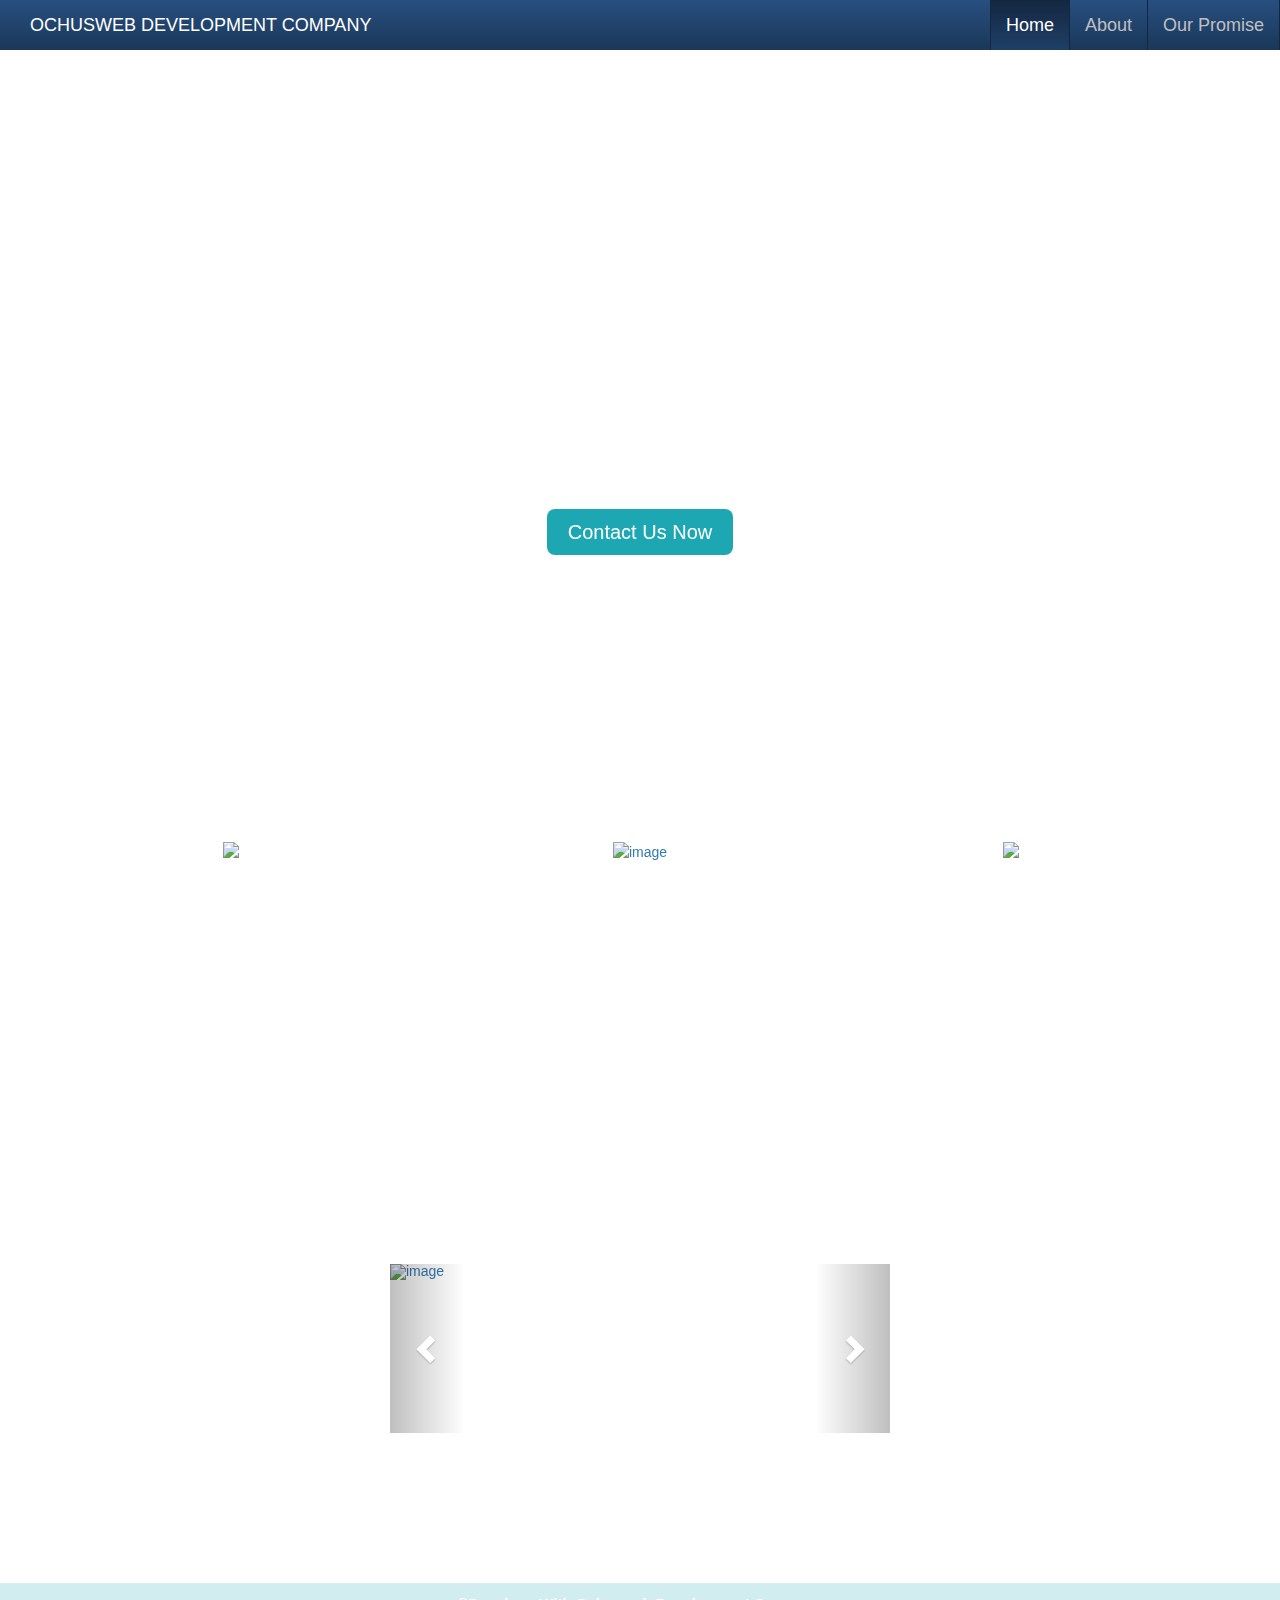
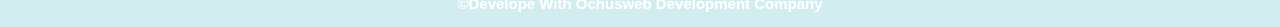
==== index.html @ 3a65361d "initial commit" ====
<!--index.html-->
<!DOCTYPE html>
<html lang="en">
  <head>
    <meta charset="utf-8">
    <meta http-equiv="X-UA-Compatible" content="IE=edge">
    <meta name="viewport" content="width=device-width, initial-scale=1">
    <!-- The above 3 meta tags *must* come first in the head; any other head content must come *after* these tags -->
    <title>Our lovely website</title>

    <!-- Bootstrap -->
    <link href="css/bootstrap.min.css" rel="stylesheet">
    <link href="styling.css" rel="stylesheet">
    <link href='https://fonts.googleapis.com/css?family=Arvo' rel='stylesheet' type='text/css'>
    
  </head>
  <body data-spy="scroll" data-target="#mynavBar">

<!-- background-image --> 
  <video src="images/video.mp4" id="bgvideo" type="video/mp4" loop="true" autoplay="true">
 </video>

<!--navigation bar -->
<nav role="navigation" class="navbar-custom navbar-fixed-top" id="mynavBar">

 <div class="container-fluid">

<div class="navbar-header">
  <a class="navbar-brand">OCHUSWEB DEVELOPMENT COMPANY </a>

<button type="button" class="navbar-toggle" data-target="#navbar-Collapse" data-toggle="collapse">

<span class="sr-only">navigation button</span>  
<span class="icon-bar"></span>  
<span class="icon-bar"></span>  
<span class="icon-bar"></span>  

</button>
</div>

  <div class="navbar-collapse" id="navbar-Collapse">
    
    <ul class="nav navbar-nav navbar-right">
      
      <li class="active"><a href="#home">Home </a></li>
      <li><a href="#about">About </a></li>
      <li><a href="#promise"> Our Promise </a></li>
     
    </ul>

    </div>
  </div>

</nav>


<div class="jumbotron" id="home">

  <div class="container">

    <h1>Welcome to ochusweb development company nigeria limited,You are in the right Place</h1>

    <h2>Go From Zero Skill To A Cash Earning Web Developer</h2>

    <p><a href="signup.html" class="btn"> Contact Us Now</a></p>

</div>

</div>

<div id="about"> 

<div class="container">

  <div class="row"> 

<div class="col-md-4">

<img src="images/quality.png" class="aboutimage" title="image">

<h2>High Quality And Responsive Websites And Blog</h2>
<p> We will give you the best design by developing an dgiving you the best layout of your blogs an dwebsites pages.</p>

</div>

<div class="col-md-4">

<a href="#">
<img src="images/tools.png" class="aboutimage" title="image">
</a>

<h2>+80H Of rich Content</h2>
<p>We Use The Latest Technology in Bulding Your webpages like:HTML, CSS, JAVASCRIPT, JQUERY, BOOTSTRAP, PHP, SQL, AJAX, NODE.JS, ANGULAR.JS, GOOGLE MAP, MOBILE APP DEVELOPMENT, and lot more..</p>

</div>

<div class="col-md-4">

<img src="images/help.png" class="aboutimage" title="image">

<h2>Get Help Any Time</h2>
<p>We are always here to make your dream website comes through,In which we offer your great help to also your already own website.  we can optimize it to your satisfaction..</p>

             </div>
          </div>
       </div>
    </div>

    <div id="promise" class="container-fluid">

<div class="carousel slide" id="mycarousel" data-ride="carousel">

<ol class="carousel-indicators">

  <li data-target="#mycarousel" data-slide-to="0" class="active">
   </li>

   <li data-target="#mycarousel" data-slide-to="1">
   </li>

    <li data-target="#mycarousel" data-slide-to="2">
   </li>

    <li data-target="#mycarousel" data-slide-to="3">
   </li>

    <li data-target="#mycarousel" data-slide-to="4">
   </li>

    <li data-target="#mycarousel" data-slide-to="5">
   </li>

    <li data-target="#mycarousel" data-slide-to="6">
   </li>
  
</ol>
        
        <div class="carousel-inner">
          
          <div class="item active">
            <a href="#">
         <img src="images/start.jpg" title="image">
</a>

         <div id="carousel-caption">
          <h2>uijdklfk;pdlgf;l kbpodflklg,df.l </h2>

              </div>
           </div>

  <div class="item">
         <img src="images/puzzle.jpg" title="image">

         <div id="carousel-caption">
        <h2> oisudjfkmpvoxlikfkgjlxkcmvxkfjmgk,kjvclxc </h2>

              </div>
           </div>

       <div class="item">
         <img src="images/lecture.png" title="image">

         <div id="carousel-caption">
        <h2> oisudjfkmpvoxlikfkgjlxkcmvxkfjmgk,kjvclxc </h2>

              </div>
           </div>

            <div class="item">
         <img src="images/projects.jpg" title="image">

         <div id="carousel-caption">
        <h2> oisudjfkmpvoxlikfkgjlxkcmvxkfjmgk,kjvclxc </h2>

              </div>
           </div>

            <div class="item">
         <img src="images/money.jpg" title="image">

         <div id="carousel-caption">
        <h2> oisudjfkmpvoxlikfkgjlxkcmvxkfjmgk,kjvclxc </h2>

              </div>
           </div>

             <div class="item">
         <img src="images/skills.jpg" title="image">

         <div id="carousel-caption">
        <h2> oisudjfkmpvoxlikfkgjlxkcmvxkfjmgk,kjvclxc </h2>

              </div>
           </div>

             <div class="item">
         <img src="images/time.jpg" title="image">

         <div id="carousel-caption">
        <h2> oisudjfkmpvoxlikfkgjlxkcmvxkfjmgk,kjvclxc </h2>

              </div>
           </div>

        </div>

          <a class="left carousel-control" href="#mycarousel" data-slide="prev">

            <span class="glyphicon glyphicon-chevron-left"></span>
            <span class="sr-only">previous control</span>
            
          </a>

            <a class="right carousel-control" href="#mycarousel" data-slide="next">

            <span class="glyphicon glyphicon-chevron-right"></span>
            <span class="sr-only">next control</span>
            
          </a>


      </div>
    </div>
      
      <div class="footer">
        <div class="container">
         
         <p>&copy;Develope With Ochusweb Development Company </p>

          </div>
      </div>

    <!-- jQuery (necessary for Bootstrap's JavaScript plugins) -->
    <script src="jquery-production.js"></script>
<script>
  
$(document).ready(function() {
  // body...
$(".carousel").carousel({interval:2000});

});



</script>

    <!-- Include all compiled plugins (below), or include individual files as needed -->
    <script src="js/bootstrap.min.js"></script>
  </body>
</html>
---- styling.css ----
/* Styling the home section */

#bgvideo{

    position: fixed;
    background-size: 100% 100%;
    min-height: 100%;
    min-width: 100%;
    z-index:-100 ;
}

.body{

    position: relative;
    font-family: sans-serif;
}

#form-background{

    background-image: url("images/background.jpg");
    height: 400px;
    background-size: 100% 100%;
    opacity: 0.5;
}   

.footer{
    background-color: rgba(29,167,179,0.2);
    color: #fff;
    padding: 10px 0;
    margin-top: 150px;
    font-size: 15px;
    font-weight: bolder;
    text-align: center;
    line-height: -8px;
    padding-bottom:3px;
}

/*Style the navigation bar using a navbar css generator*/

.navbar-custom {
  font-size: 18px;
  background-color: #1b3759;
  border-color: #132740;
  background-image: -webkit-gradient(linear, left 0%, left 100%, from(#274f80), to(#1b3759));
  background-image: -webkit-linear-gradient(top, #274f80, 0%, #1b3759, 100%);
  background-image: -moz-linear-gradient(top, #274f80 0%, #1b3759 100%);
  background-image: linear-gradient(to bottom, #274f80 0%, #1b3759 100%);
  background-repeat: repeat-x;
  filter: progid:DXImageTransform.Microsoft.gradient(startColorstr='#ff274f80', endColorstr='#ff1b3759', GradientType=0);
}
.navbar-custom .navbar-brand {
  color: #fff;
}
.navbar-custom .navbar-brand:hover,
.navbar-custom .navbar-brand:focus {
  color: #fff;
  background-color: transparent;
}
.navbar-custom .navbar-text {
  color: #c0c0c0;
}
.navbar-custom .navbar-nav > li:last-child > a {
  border-right: 1px solid #132740;
}
.navbar-custom .navbar-nav > li > a {
  color: #c0c0c0;
  border-left: 1px solid #132740;
}
.navbar-custom .navbar-nav > li > a:hover,
.navbar-custom .navbar-nav > li > a:focus {
  color: #ffffff;
  background-color: transparent;
}
.navbar-custom .navbar-nav > .active > a,
.navbar-custom .navbar-nav > .active > a:hover,
.navbar-custom .navbar-nav > .active > a:focus {
  color: #ffffff;
  background-color: #132740;
  background-image: -webkit-gradient(linear, left 0%, left 100%, from(#132740), to(#1f3f67));
  background-image: -webkit-linear-gradient(top, #132740, 0%, #1f3f67, 100%);
  background-image: -moz-linear-gradient(top, #132740 0%, #1f3f67 100%);
  background-image: linear-gradient(to bottom, #132740 0%, #1f3f67 100%);
  background-repeat: repeat-x;
  filter: progid:DXImageTransform.Microsoft.gradient(startColorstr='#ff132740', endColorstr='#ff1f3f67', GradientType=0);
}
.navbar-custom .navbar-nav > .disabled > a,
.navbar-custom .navbar-nav > .disabled > a:hover,
.navbar-custom .navbar-nav > .disabled > a:focus {
  color: #cccccc;
  background-color: transparent;
}
.navbar-custom .navbar-toggle {
  border-color: #dddddd;
}
.navbar-custom .navbar-toggle:hover,
.navbar-custom .navbar-toggle:focus {
  background-color: #dddddd;
}
.navbar-custom .navbar-toggle .icon-bar {
  background-color: #cccccc;
}
.navbar-custom .navbar-collapse,
.navbar-custom .navbar-form {
  border-color: #13263e;
}
.navbar-custom .navbar-nav > .dropdown > a:hover .caret,
.navbar-custom .navbar-nav > .dropdown > a:focus .caret {
  border-top-color: #ffffff;
  border-bottom-color: #ffffff;
}
.navbar-custom .navbar-nav > .open > a,
.navbar-custom .navbar-nav > .open > a:hover,
.navbar-custom .navbar-nav > .open > a:focus {
  background-color: #132740;
  color: #ffffff;
}
.navbar-custom .navbar-nav > .open > a .caret,
.navbar-custom .navbar-nav > .open > a:hover .caret,
.navbar-custom .navbar-nav > .open > a:focus .caret {
  border-top-color: #ffffff;
  border-bottom-color: #ffffff;
}
.navbar-custom .navbar-nav > .dropdown > a .caret {
  border-top-color: #c0c0c0;
  border-bottom-color: #c0c0c0;
}
@media (max-width: 767) {
  .navbar-custom .navbar-nav .open .dropdown-menu > li > a {
    color: #c0c0c0;
  }
  .navbar-custom .navbar-nav .open .dropdown-menu > li > a:hover,
  .navbar-custom .navbar-nav .open .dropdown-menu > li > a:focus {
    color: #ffffff;
    background-color: transparent;
  }
  .navbar-custom .navbar-nav .open .dropdown-menu > .active > a,
  .navbar-custom .navbar-nav .open .dropdown-menu > .active > a:hover,
  .navbar-custom .navbar-nav .open .dropdown-menu > .active > a:focus {
    color: #ffffff;
    background-color: #132740;
  }
  .navbar-custom .navbar-nav .open .dropdown-menu > .disabled > a,
  .navbar-custom .navbar-nav .open .dropdown-menu > .disabled > a:hover,
  .navbar-custom .navbar-nav .open .dropdown-menu > .disabled > a:focus {
    color: #cccccc;
    background-color: transparent;
  }
}
.navbar-custom .navbar-link {
  color: #c0c0c0;
}
.navbar-custom .navbar-link:hover {
  color: #ffffff;

}
.container{

    max-width: 1200px;
}

#home{
 
 background: transparent;
color: #FFF;
text-align: center;
padding-top: 10%;
border-radius: 10px;

}

#home h1{

    margin-bottom: 40px;
}

#home h2{

    margin-bottom: 80px;
    font-style: italic;
}

#home .btn{

background-color: rgb(29,167,179);
color: #FFF;
font-size: 20px;
padding: 8px 20px;
border-radius: 8px;

}


#home .btn:hover{

background-color: rgba(29,167,179,0.5);

}

#about{
color:#FFF;
text-align: center;
padding-top: 15%;

}

#about h2{

    font-weight: bold;
}

#about p{

    font-size: 17px;
    margin-bottom: 20%;
}

.aboutimage{

    height: 120px;
}

#promise{

    padding-top: 10%;
}

#mycarousel{

    width: 40%;
    margin: 0 auto;
}

#carousel-caption h2{

    text-align: center;
     color: #FFF;
     margin-bottom: 20%;

}
.carousel-inner .item img{
    
    height: 500px;
}

@media(max-width: 760px) {

.carousel-inner .item img{

    height: 400px;

}

.carousel-inner .item h2{

    font-size:23px; 
}
}
@media(max-width: 600px) {

.carousel-inner .item img{

    height: 150px;
    background-image: url("images/background.jpg");

}

.carousel-inner .item h2{

    font-size:17px; 
}
.navbar-custom .navbar-brand{
    font-size: 9px;
}

.carousel-indicators{

    visibility: hidden;
}

.aboutimage{

    height: 80px;
}

}

@media(max-width: 768px) {

#bgvideo {


}
body{
    background: url("images/background.jpg") center center fixed;
    background-size: cover;
}

}
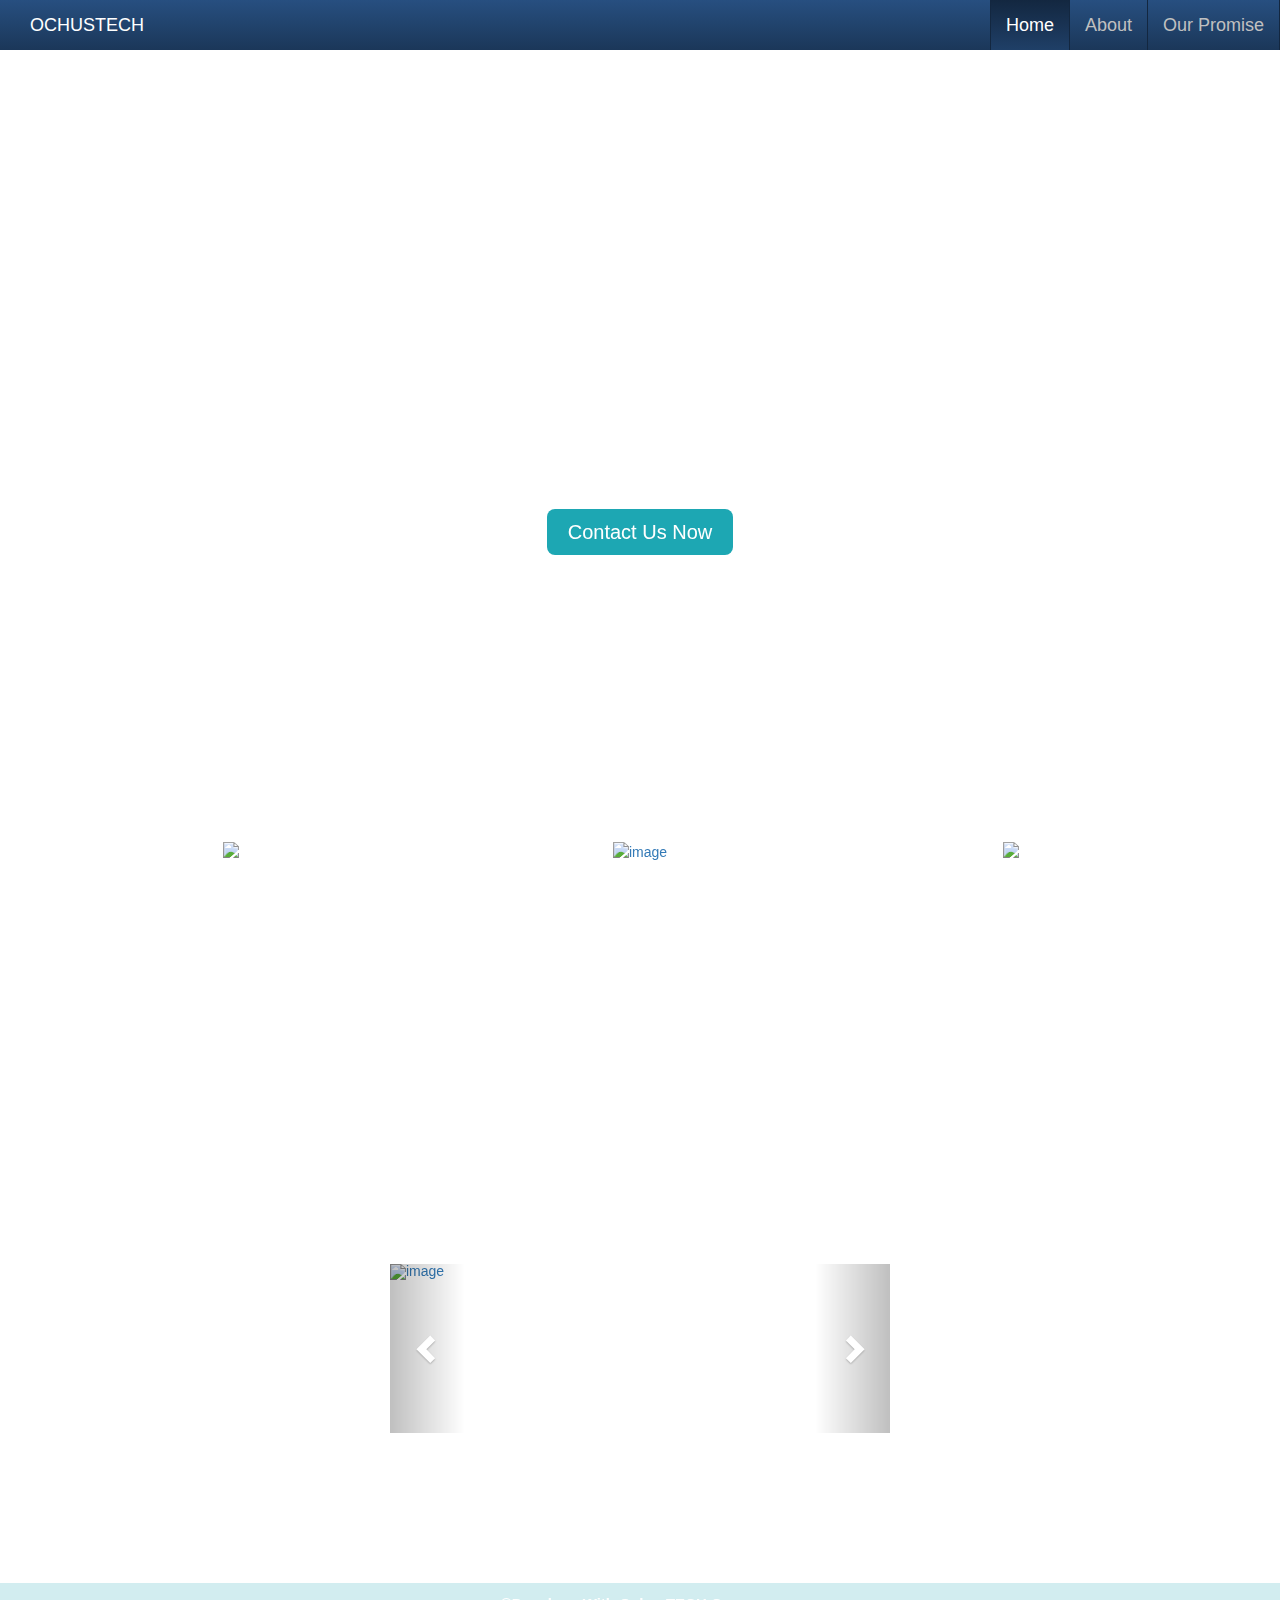
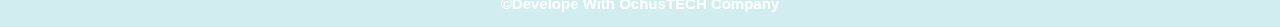
==== commit 82f22095: "make changes to website title" ====
--- a/index.html
+++ b/index.html
@@ -6,7 +6,7 @@
     <meta http-equiv="X-UA-Compatible" content="IE=edge">
     <meta name="viewport" content="width=device-width, initial-scale=1">
     <!-- The above 3 meta tags *must* come first in the head; any other head content must come *after* these tags -->
-    <title>Our lovely website</title>
+    <title>OCHUSTECH: Web Development Company</title>
 
     <!-- Bootstrap -->
     <link href="css/bootstrap.min.css" rel="stylesheet">
@@ -26,7 +26,7 @@
  <div class="container-fluid">
 
 <div class="navbar-header">
-  <a class="navbar-brand">OCHUSWEB DEVELOPMENT COMPANY </a>
+  <a class="navbar-brand">OCHUSTECH </a>
 
 <button type="button" class="navbar-toggle" data-target="#navbar-Collapse" data-toggle="collapse">
 
@@ -225,7 +225,7 @@
       <div class="footer">
         <div class="container">
          
-         <p>&copy;Develope With Ochusweb Development Company </p>
+         <p>&copy;Develope With OchusTECH Company </p>
 
           </div>
       </div>
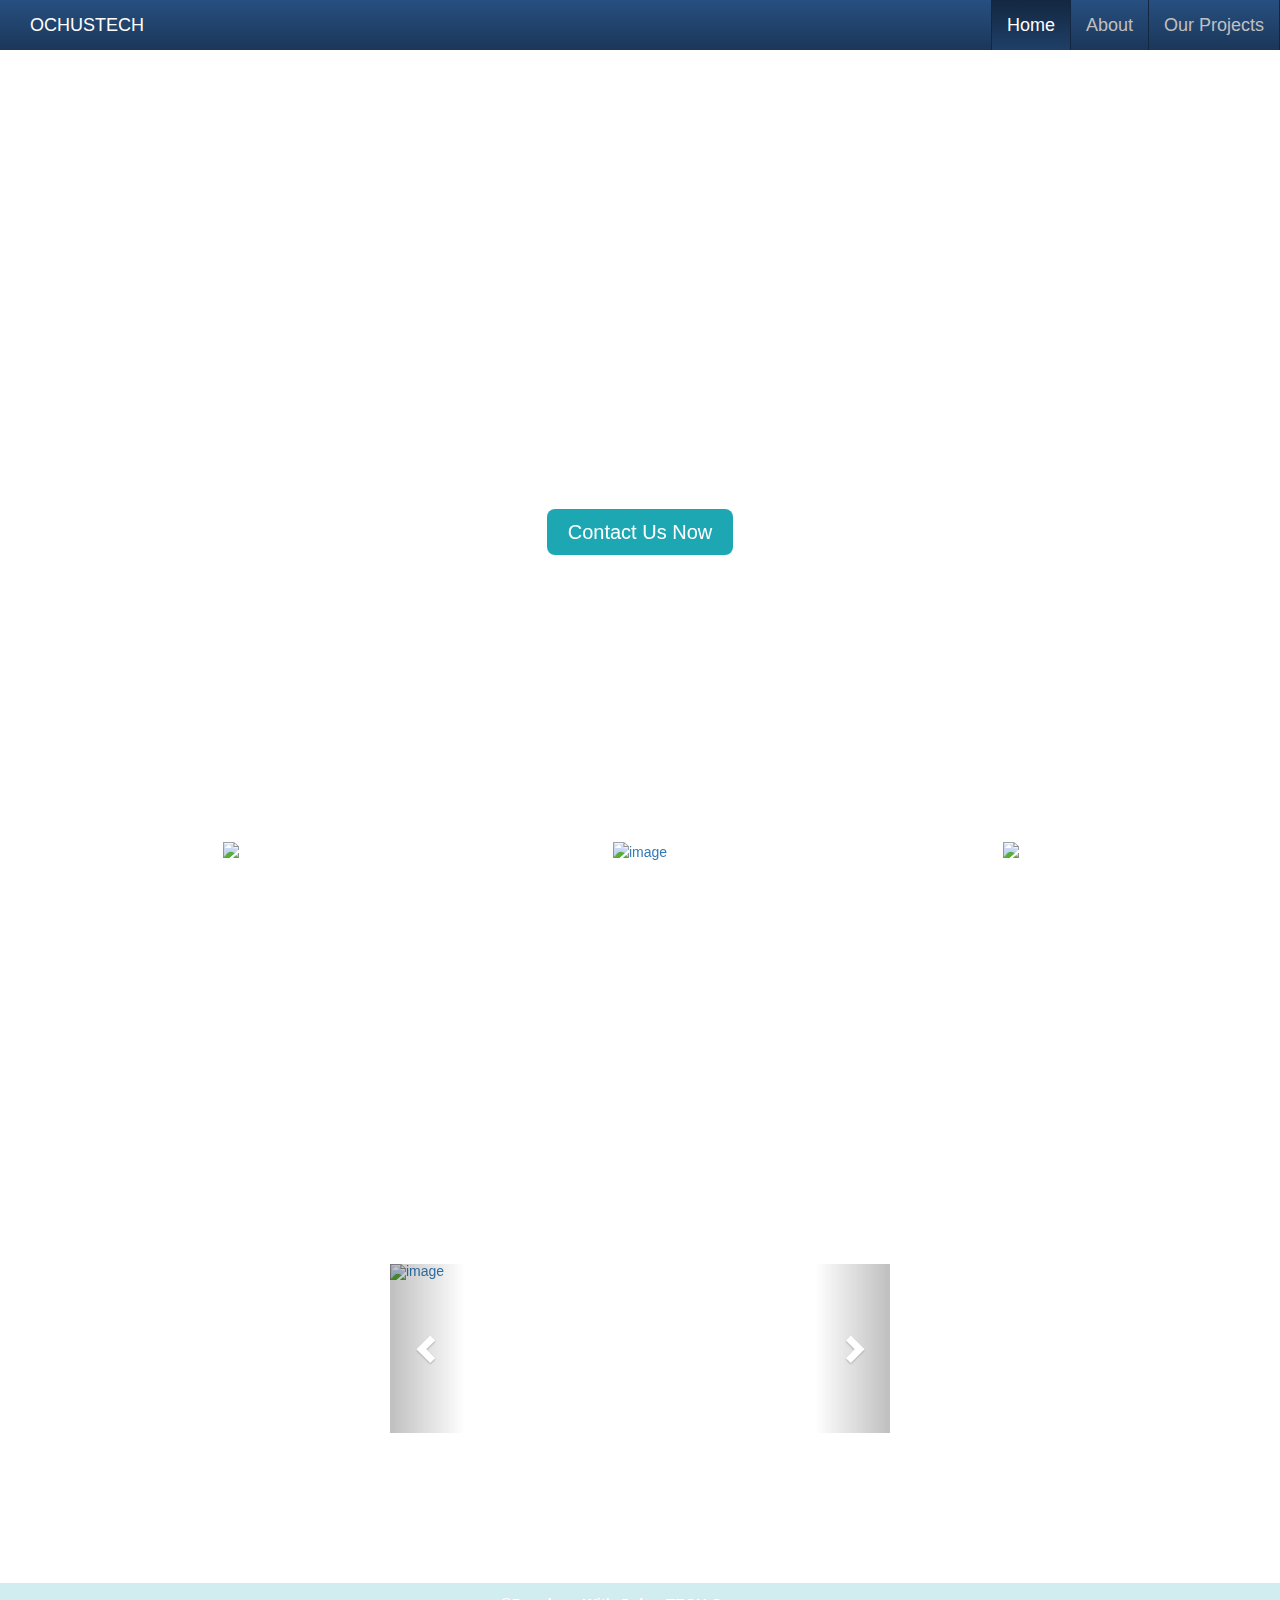
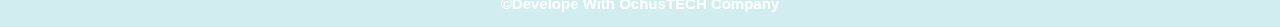
==== commit 08beff8e: "updated the nav menu" ====
--- a/index.html
+++ b/index.html
@@ -44,7 +44,7 @@
       
       <li class="active"><a href="#home">Home </a></li>
       <li><a href="#about">About </a></li>
-      <li><a href="#promise"> Our Promise </a></li>
+      <li><a href="#promise"> Our Projects </a></li>
      
     </ul>
 
--- a/styling.css
+++ b/styling.css
@@ -7,6 +7,7 @@
     min-height: 100%;
     min-width: 100%;
     z-index:-100 ;
+    
 }
 
 .body{
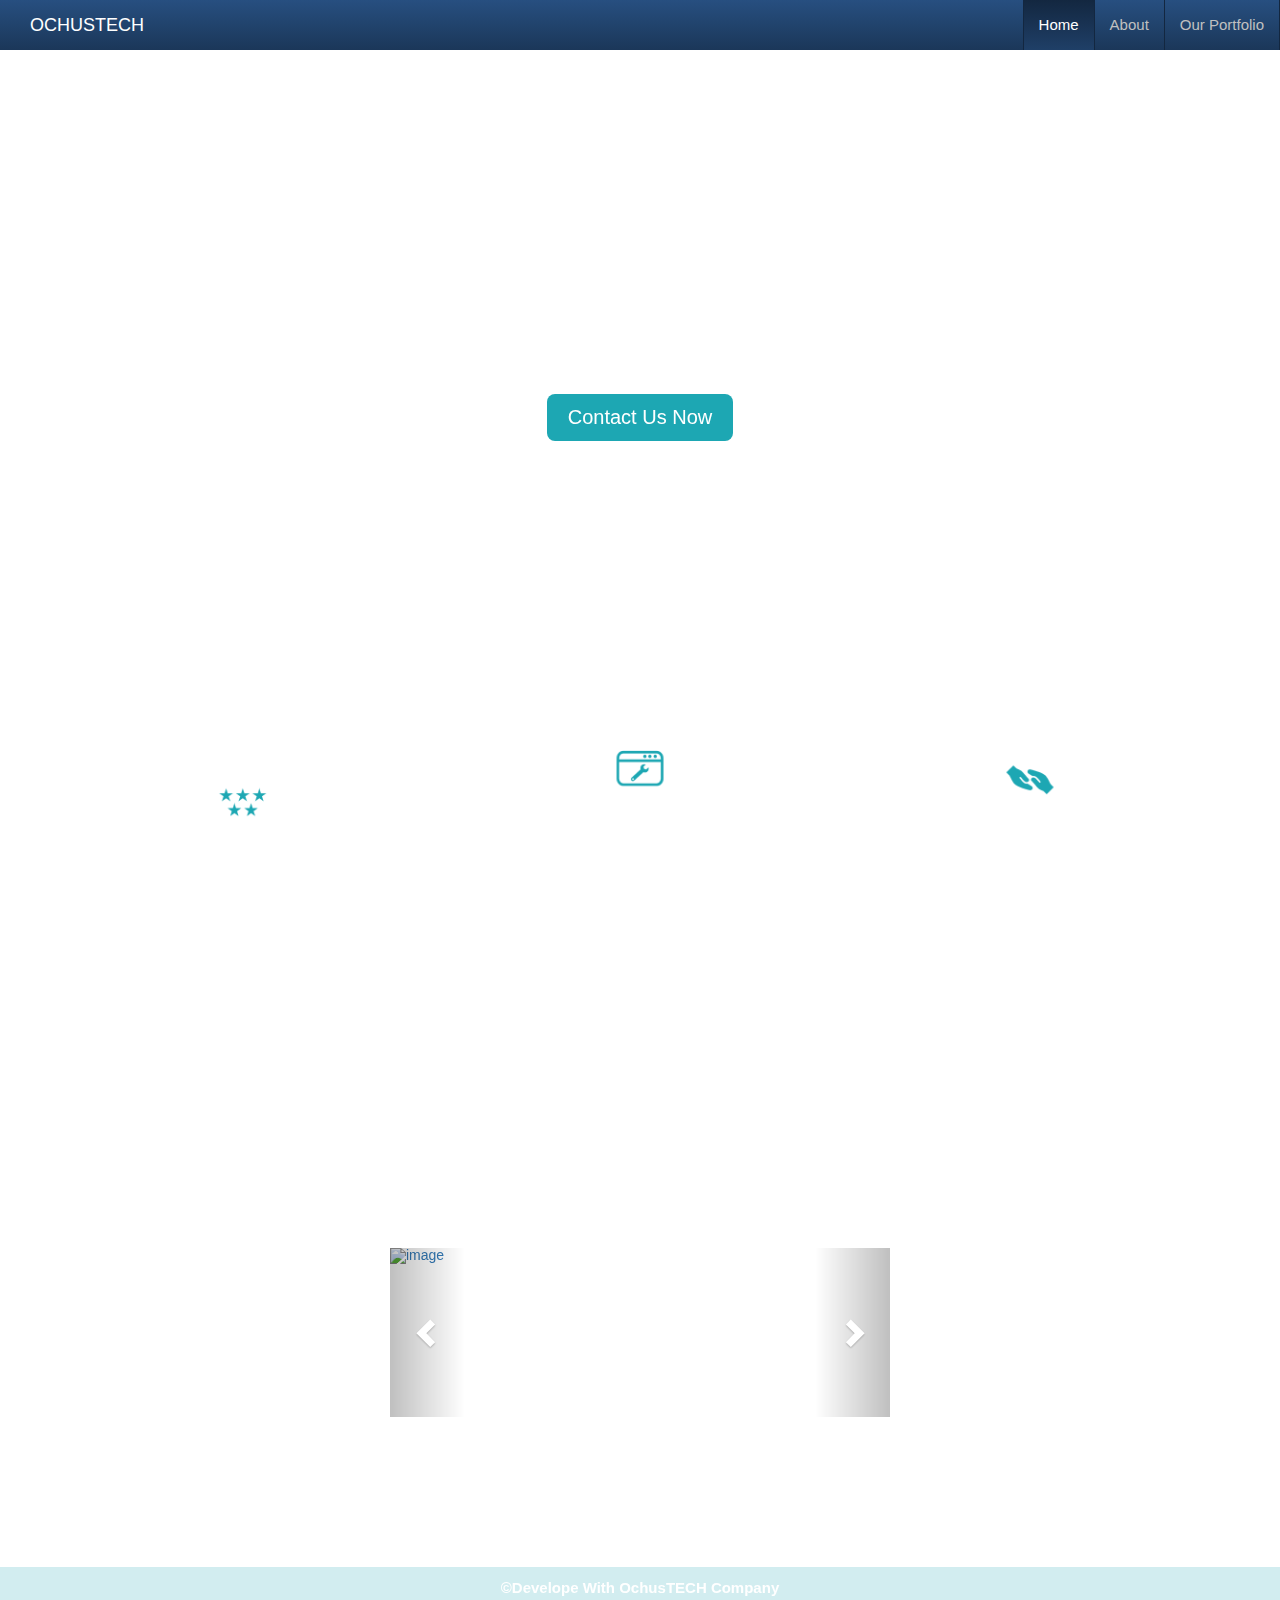
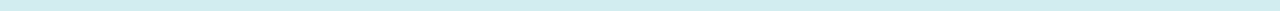
==== commit 4102a61f: "added new images" ====
--- a/index.html
+++ b/index.html
@@ -16,11 +16,13 @@
   </head>
   <body data-spy="scroll" data-target="#mynavBar">
 
-<!-- background-image --> 
-  <video src="images/video.mp4" id="bgvideo" type="video/mp4" loop="true" autoplay="true">
- </video>
-
-<!--navigation bar -->
+<!--Add video to the body element-->
+<video autoplay loop muted id="bgvideo">
+  <source src="images/video.mp4"
+ type="video/mp4">
+  </video>
+
+<!--navigation bar with scrollspy-->
 <nav role="navigation" class="navbar-custom navbar-fixed-top" id="mynavBar">
 
  <div class="container-fluid">
@@ -44,7 +46,7 @@
       
       <li class="active"><a href="#home">Home </a></li>
       <li><a href="#about">About </a></li>
-      <li><a href="#promise"> Our Projects </a></li>
+      <li><a href="#promise"> Our Portfolio </a></li>
      
     </ul>
 
@@ -58,9 +60,9 @@
 
   <div class="container">
 
-    <h1>Welcome to ochusweb development company nigeria limited,You are in the right Place</h1>
-
-    <h2>Go From Zero Skill To A Cash Earning Web Developer</h2>
+    <h2>Welcome to ochustech development company nigeria limited,You are in the right Place</h2>
+
+    <h3>Go From Zero Skill To A Cash Earning Web Developer</h3>
 
     <p><a href="signup.html" class="btn"> Contact Us Now</a></p>
 
--- a/styling.css
+++ b/styling.css
@@ -39,7 +39,7 @@
 /*Style the navigation bar using a navbar css generator*/
 
 .navbar-custom {
-  font-size: 18px;
+  font-size: 15px;
   background-color: #1b3759;
   border-color: #132740;
   background-image: -webkit-gradient(linear, left 0%, left 100%, from(#274f80), to(#1b3759));
@@ -161,10 +161,10 @@
 
 #home{
  
- background: transparent;
+background: transparent;
 color: #FFF;
 text-align: center;
-padding-top: 10%;
+padding-top: 15%;
 border-radius: 10px;
 
 }
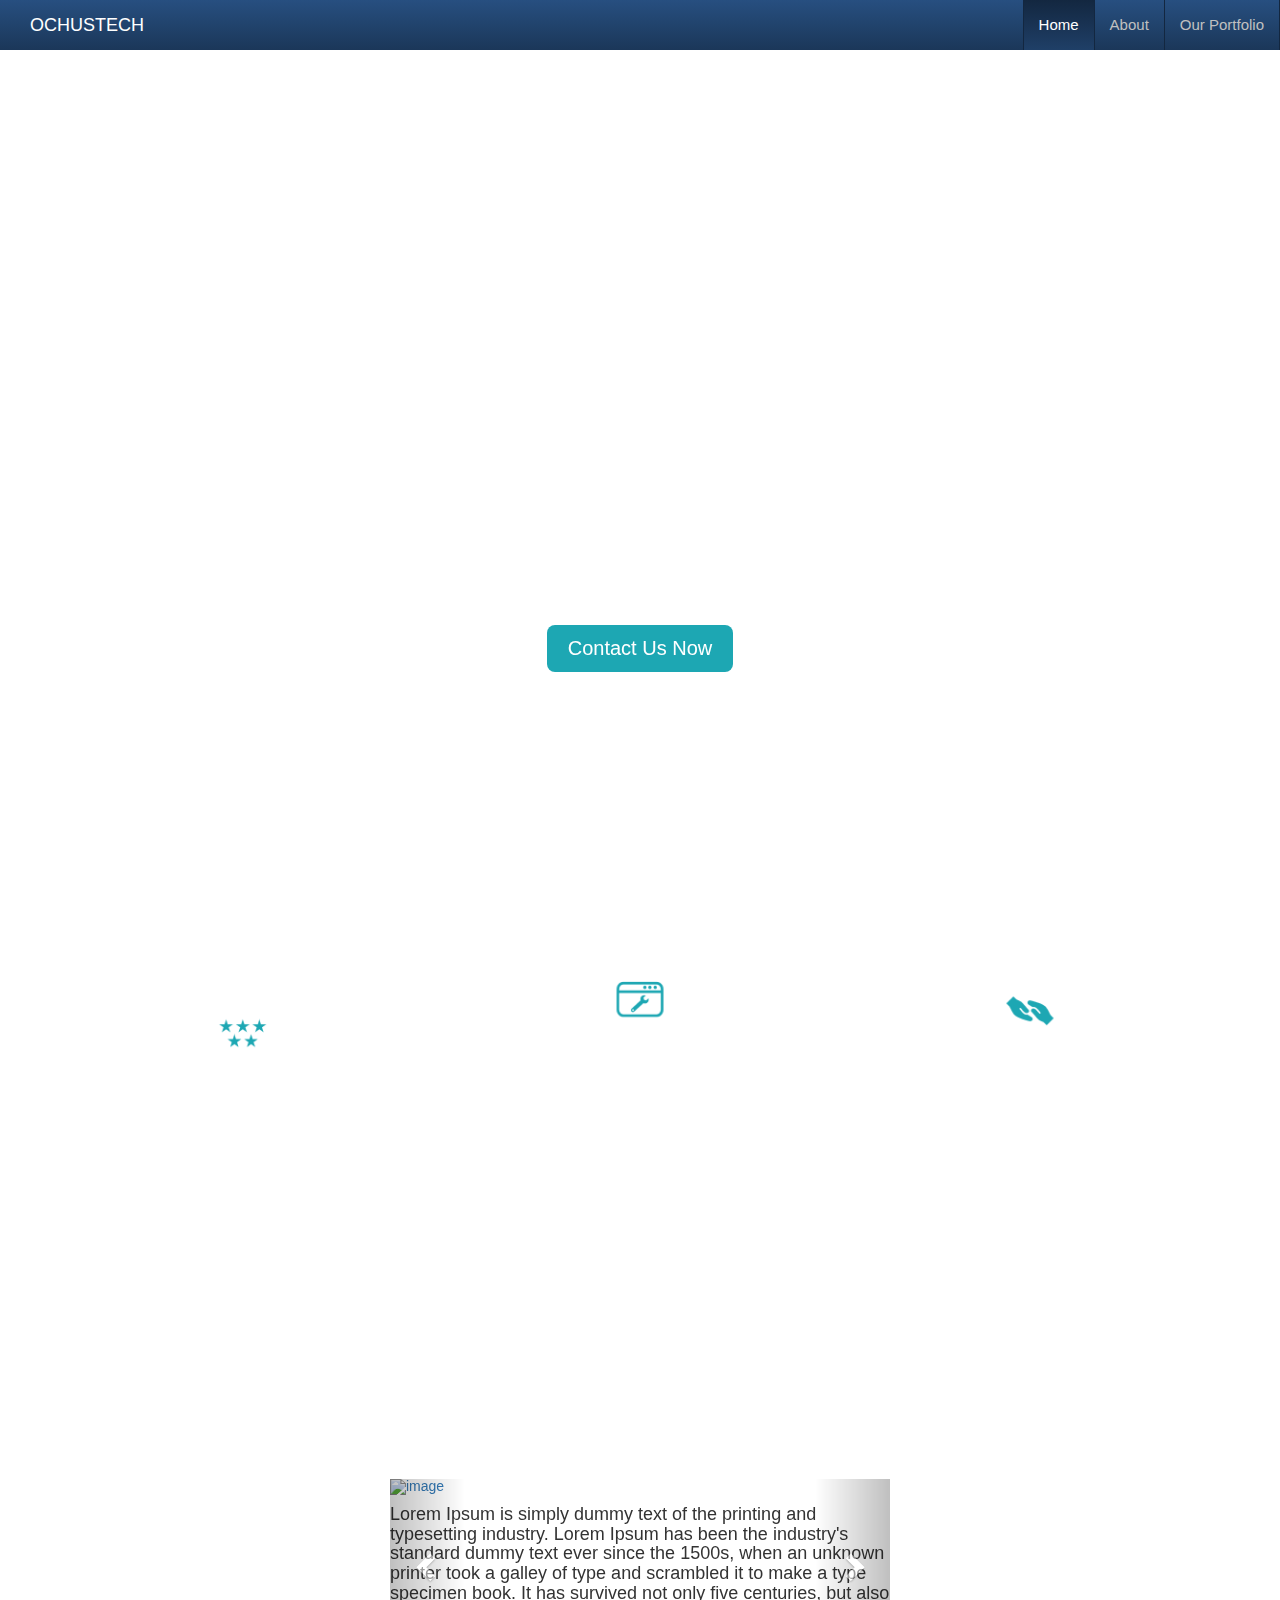
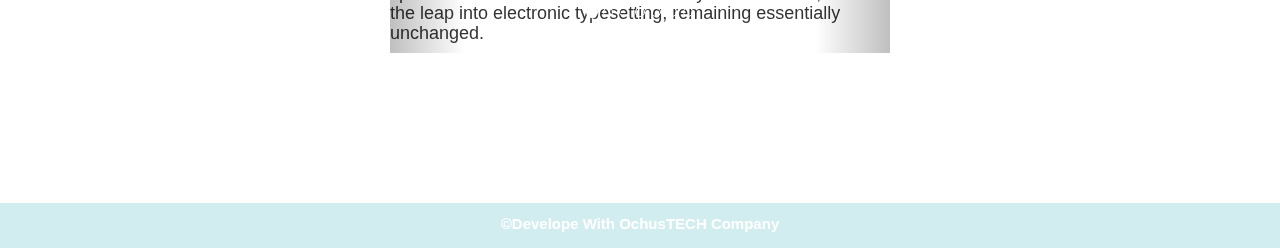
==== commit 527d490d: "changes homepage text to Lorem Ipsum" ====
--- a/index.html
+++ b/index.html
@@ -60,9 +60,9 @@
 
   <div class="container">
 
-    <h2>Welcome to ochustech development company nigeria limited,You are in the right Place</h2>
-
-    <h3>Go From Zero Skill To A Cash Earning Web Developer</h3>
+    <h2>Lorem Ipsum is simply dummy text of the printing and typesetting industry. Lorem Ipsum has been the industry's standard dummy text ever since the 1500s, when an unknown printer took a galley of type and scrambled it to make a type specimen book. It has survived not only five centuries, but also the leap into electronic typesetting, remaining essentially unchanged. </h2>
+
+    <h3>Lorem Ipsum is simply dummy text of the printing and typesetting industry. Lorem Ipsum has been the industry's standard dummy text ever since the 1500s, when an unknown printer took a galley of type and scrambled it to make a type specimen book. It has survived not only five centuries, but also the leap into electronic typesetting, remaining essentially unchanged. It was popularised in the 1960s with the release of Letraset sheets containing Lorem Ipsum passages, and more recently with desktop publishing software like Aldus PageMaker including versions of Lorem Ipsum.</h3>
 
     <p><a href="signup.html" class="btn"> Contact Us Now</a></p>
 
@@ -107,7 +107,7 @@
           </div>
        </div>
     </div>
-
+            <!-- carousel -->
     <div id="promise" class="container-fluid">
 
 <div class="carousel slide" id="mycarousel" data-ride="carousel">
@@ -145,7 +145,7 @@
 </a>
 
          <div id="carousel-caption">
-          <h2>uijdklfk;pdlgf;l kbpodflklg,df.l </h2>
+          <h4>Lorem Ipsum is simply dummy text of the printing and typesetting industry. Lorem Ipsum has been the industry's standard dummy text ever since the 1500s, when an unknown printer took a galley of type and scrambled it to make a type specimen book. It has survived not only five centuries, but also the leap into electronic typesetting, remaining essentially unchanged.   </h4>
 
               </div>
            </div>
@@ -154,16 +154,16 @@
          <img src="images/puzzle.jpg" title="image">
 
          <div id="carousel-caption">
-        <h2> oisudjfkmpvoxlikfkgjlxkcmvxkfjmgk,kjvclxc </h2>
+        <h4> Lorem Ipsum is simply dummy text of the printing and typesetting industry. Lorem Ipsum has been the industry's standard dummy text ever since the 1500s, when an unknown printer took a galley of type and scrambled it to make a type specimen book. It has survived not only five centuries, but also the leap into electronic typesetting, remaining essentially unchanged.   </h4>
 
               </div>
            </div>
 
        <div class="item">
-         <img src="images/lecture.png" title="image">
-
-         <div id="carousel-caption">
-        <h2> oisudjfkmpvoxlikfkgjlxkcmvxkfjmgk,kjvclxc </h2>
+         <img src="images/lecture.jpg" title="image">
+
+         <div id="carousel-caption">
+        <h4> Lorem Ipsum is simply dummy text of the printing and typesetting industry. Lorem Ipsum has been the industry's standard dummy text ever since the 1500s, when an unknown printer took a galley of type and scrambled it to make a type specimen book. It has survived not only five centuries, but also the leap into electronic typesetting, remaining essentially unchanged.   </h4>
 
               </div>
            </div>
@@ -172,7 +172,7 @@
          <img src="images/projects.jpg" title="image">
 
          <div id="carousel-caption">
-        <h2> oisudjfkmpvoxlikfkgjlxkcmvxkfjmgk,kjvclxc </h2>
+        <h4> Lorem Ipsum is simply dummy text of the printing and typesetting industry. Lorem Ipsum has been the industry's standard dummy text ever since the 1500s, when an unknown printer took a galley of type and scrambled it to make a type specimen book. It has survived not only five centuries, but also the leap into electronic typesetting, remaining essentially unchanged.   </h4>
 
               </div>
            </div>
@@ -181,7 +181,7 @@
          <img src="images/money.jpg" title="image">
 
          <div id="carousel-caption">
-        <h2> oisudjfkmpvoxlikfkgjlxkcmvxkfjmgk,kjvclxc </h2>
+        <h4> Lorem Ipsum is simply dummy text of the printing and typesetting industry. Lorem Ipsum has been the industry's standard dummy text ever since the 1500s, when an unknown printer took a galley of type and scrambled it to make a type specimen book. It has survived not only five centuries, but also the leap into electronic typesetting, remaining essentially unchanged.   </h4>
 
               </div>
            </div>
@@ -190,7 +190,7 @@
          <img src="images/skills.jpg" title="image">
 
          <div id="carousel-caption">
-        <h2> oisudjfkmpvoxlikfkgjlxkcmvxkfjmgk,kjvclxc </h2>
+        <hh4> Lorem Ipsum is simply dummy text of the printing and typesetting industry. Lorem Ipsum has been the industry's standard dummy text ever since the 1500s, when an unknown printer took a galley of type and scrambled it to make a type specimen book. It has survived not only five centuries, but also the leap into electronic typesetting, remaining essentially unchanged.   </h4>
 
               </div>
            </div>
@@ -199,7 +199,7 @@
          <img src="images/time.jpg" title="image">
 
          <div id="carousel-caption">
-        <h2> oisudjfkmpvoxlikfkgjlxkcmvxkfjmgk,kjvclxc </h2>
+        <h4> Lorem Ipsum is simply dummy text of the printing and typesetting industry. Lorem Ipsum has been the industry's standard dummy text ever since the 1500s, when an unknown printer took a galley of type and scrambled it to make a type specimen book. It has survived not only five centuries, but also the leap into electronic typesetting, remaining essentially unchanged.   </h4>
 
               </div>
            </div>
